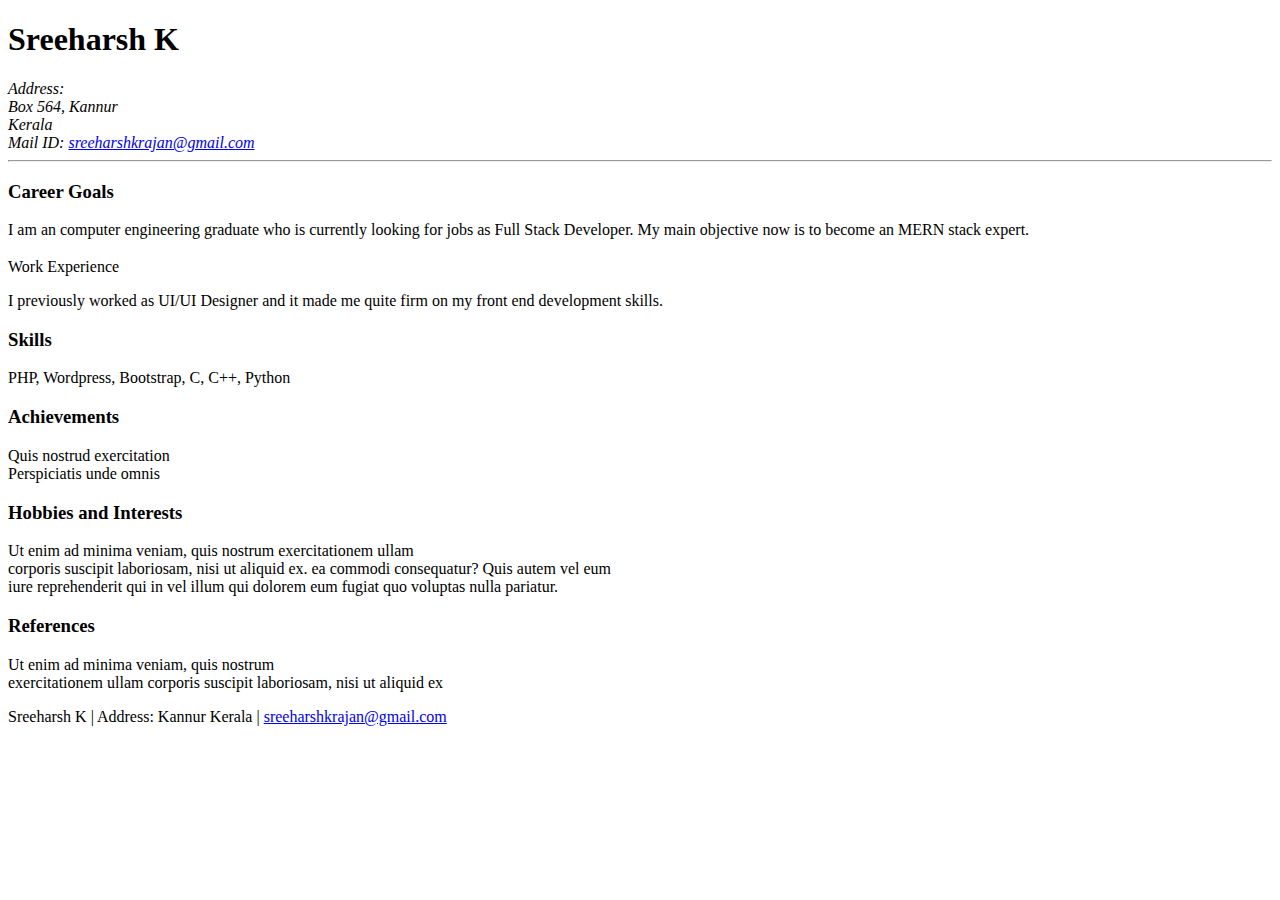
==== resume.html @ 1478b337 "Add files via upload" ====
<!DOCTYPE html>
<!--[if lt IE 7]>      <html class="no-js lt-ie9 lt-ie8 lt-ie7"> <![endif]-->
<!--[if IE 7]>         <html class="no-js lt-ie9 lt-ie8"> <![endif]-->
<!--[if IE 8]>         <html class="no-js lt-ie9"> <![endif]-->
<!--[if gt IE 8]>      <html class="no-js"> <!--<![endif]-->
<html>
  <head>
    <meta charset="utf-8" />
    <meta http-equiv="X-UA-Compatible" content="IE=edge" />
    <title></title>
    <meta name="description" content="" />
    <meta name="viewport" content="width=device-width, initial-scale=1" />
    <link rel="stylesheet" href="" />
  </head>
  <body>
    <!--[if lt IE 7]>
      <p class="browsehappy">
        You are using an <strong>outdated</strong> browser. Please
        <a href="#">upgrade your browser</a> to improve your experience.
      </p>
    <![endif]-->
    <header>
      <h1>Sreeharsh K</h1>
      <address>
        Address: <br />
        Box 564, Kannur<br />
        Kerala<br />
        Mail ID:
        <a href="mailto:sreeharshkrajan@gmail.com">sreeharshkrajan@gmail.com</a>
      </address>
    </header>
    <hr />
    <section>
      <h3>Career Goals</h3>
      <p>
        I am an computer engineering graduate who is currently looking for jobs
        as Full Stack Developer. My main objective now is to become an MERN
        stack expert.
      </p>
    </section>
    <section>
      <h3></h3>
      Work Experience
      <p>
        I previously worked as UI/UI Designer and it made me quite firm on my
        front end development skills.
      </p>
    </section>
    <section>
      <h3>Skills</h3>
      <p>PHP, Wordpress, Bootstrap, C, C++, Python</p>
    </section>
    <section>
      <h3>Achievements</h3>
      <p>
        Quis nostrud exercitation
        <br />
        Perspiciatis unde omnis
      </p>
    </section>
    <section>
      <h3>Hobbies and Interests</h3>
      <p>
        Ut enim ad minima veniam, quis nostrum exercitationem ullam<br />
        corporis suscipit laboriosam, nisi ut aliquid ex. ea commodi
        consequatur? Quis autem vel eum <br />iure reprehenderit qui in vel
        illum qui dolorem eum fugiat quo voluptas nulla pariatur.
      </p>
    </section>
    <section>
      <h3>References</h3>
      <p>
        Ut enim ad minima veniam, quis nostrum <br />
        exercitationem ullam corporis suscipit laboriosam, nisi ut aliquid ex
      </p>
    </section>
    <footer>
      <span>Sreeharsh K |

        Address: Kannur Kerala |
        <a href="mailto:sreeharshkrajan@gmail.com">sreeharshkrajan@gmail.com</a>
    </span>
    </footer>
    <script src="" async defer></script>
  </body>
</html>
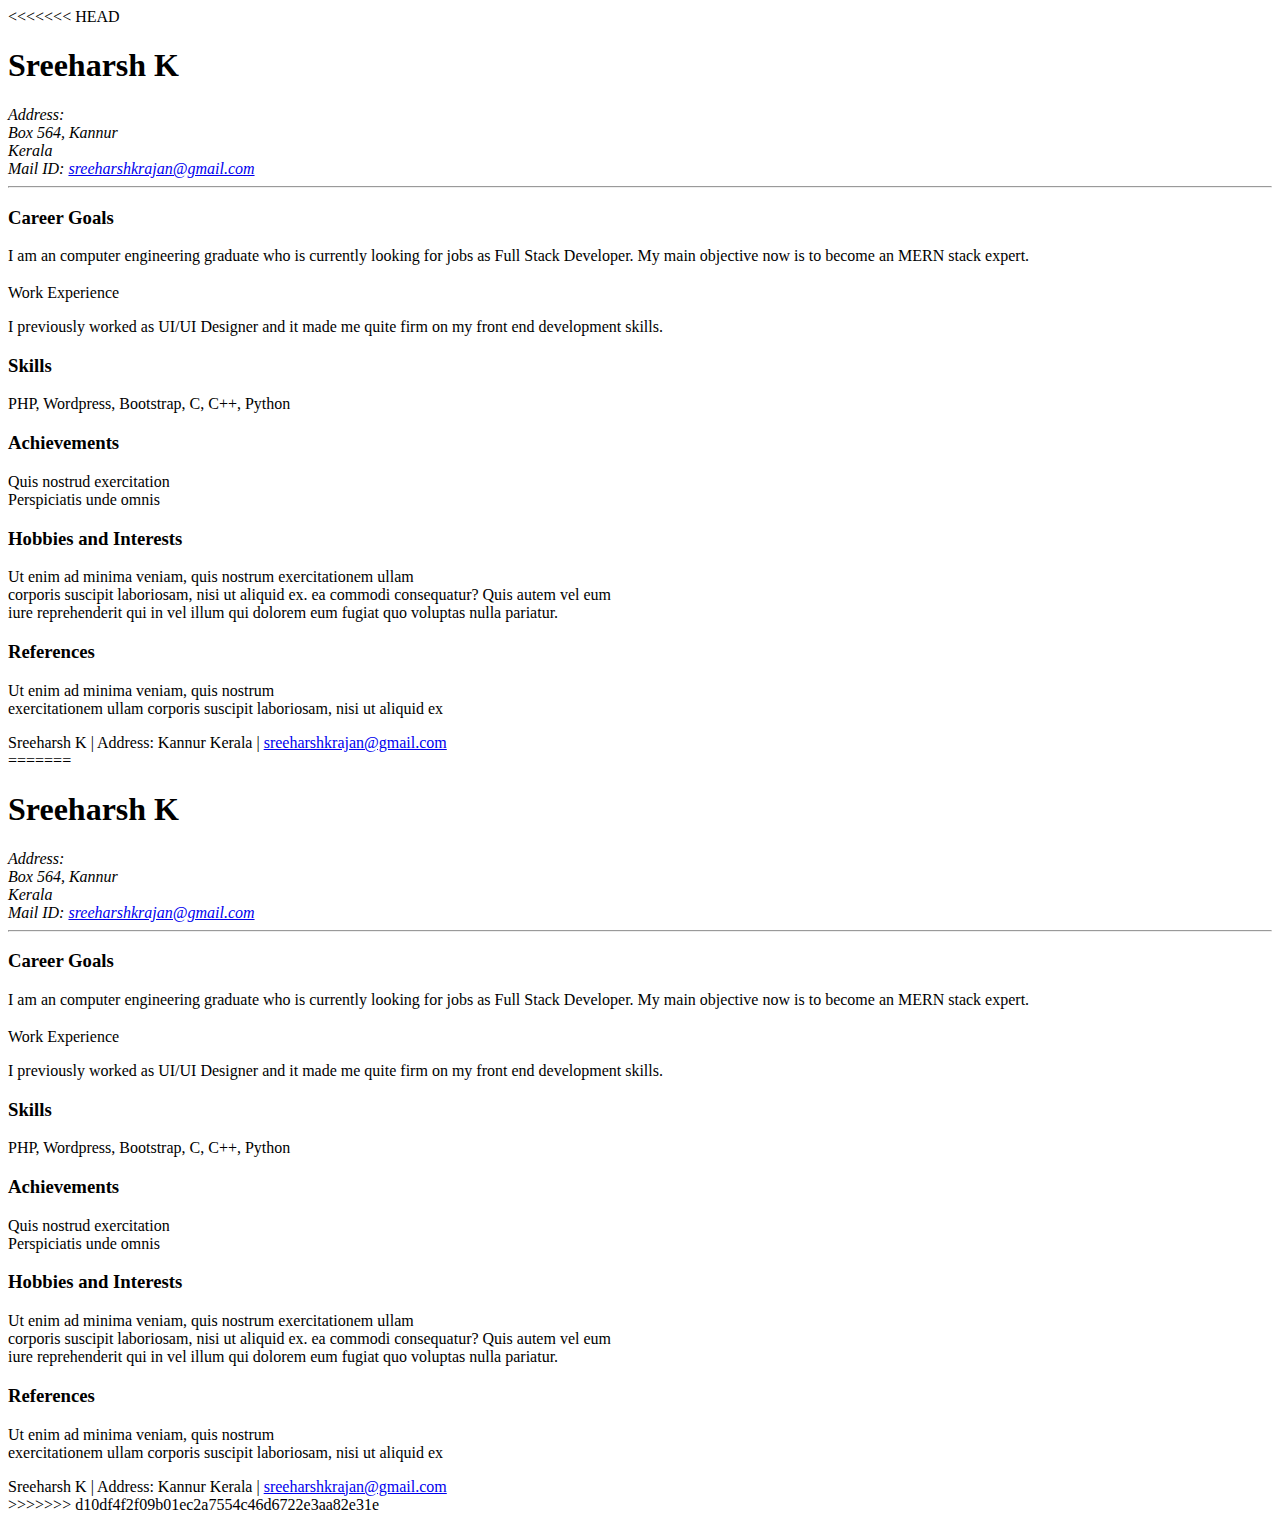
==== commit 098248d9: "Merge branch 'main' of https://github.com/sreeharshrajan/MyCaptainFullStackDevelopmentCourse into ma" ====
--- a/resume.html
+++ b/resume.html
@@ -1,86 +1,175 @@
-<!DOCTYPE html>
-<!--[if lt IE 7]>      <html class="no-js lt-ie9 lt-ie8 lt-ie7"> <![endif]-->
-<!--[if IE 7]>         <html class="no-js lt-ie9 lt-ie8"> <![endif]-->
-<!--[if IE 8]>         <html class="no-js lt-ie9"> <![endif]-->
-<!--[if gt IE 8]>      <html class="no-js"> <!--<![endif]-->
-<html>
-  <head>
-    <meta charset="utf-8" />
-    <meta http-equiv="X-UA-Compatible" content="IE=edge" />
-    <title></title>
-    <meta name="description" content="" />
-    <meta name="viewport" content="width=device-width, initial-scale=1" />
-    <link rel="stylesheet" href="" />
-  </head>
-  <body>
-    <!--[if lt IE 7]>
-      <p class="browsehappy">
-        You are using an <strong>outdated</strong> browser. Please
-        <a href="#">upgrade your browser</a> to improve your experience.
-      </p>
-    <![endif]-->
-    <header>
-      <h1>Sreeharsh K</h1>
-      <address>
-        Address: <br />
-        Box 564, Kannur<br />
-        Kerala<br />
-        Mail ID:
-        <a href="mailto:sreeharshkrajan@gmail.com">sreeharshkrajan@gmail.com</a>
-      </address>
-    </header>
-    <hr />
-    <section>
-      <h3>Career Goals</h3>
-      <p>
-        I am an computer engineering graduate who is currently looking for jobs
-        as Full Stack Developer. My main objective now is to become an MERN
-        stack expert.
-      </p>
-    </section>
-    <section>
-      <h3></h3>
-      Work Experience
-      <p>
-        I previously worked as UI/UI Designer and it made me quite firm on my
-        front end development skills.
-      </p>
-    </section>
-    <section>
-      <h3>Skills</h3>
-      <p>PHP, Wordpress, Bootstrap, C, C++, Python</p>
-    </section>
-    <section>
-      <h3>Achievements</h3>
-      <p>
-        Quis nostrud exercitation
-        <br />
-        Perspiciatis unde omnis
-      </p>
-    </section>
-    <section>
-      <h3>Hobbies and Interests</h3>
-      <p>
-        Ut enim ad minima veniam, quis nostrum exercitationem ullam<br />
-        corporis suscipit laboriosam, nisi ut aliquid ex. ea commodi
-        consequatur? Quis autem vel eum <br />iure reprehenderit qui in vel
-        illum qui dolorem eum fugiat quo voluptas nulla pariatur.
-      </p>
-    </section>
-    <section>
-      <h3>References</h3>
-      <p>
-        Ut enim ad minima veniam, quis nostrum <br />
-        exercitationem ullam corporis suscipit laboriosam, nisi ut aliquid ex
-      </p>
-    </section>
-    <footer>
-      <span>Sreeharsh K |
-
-        Address: Kannur Kerala |
-        <a href="mailto:sreeharshkrajan@gmail.com">sreeharshkrajan@gmail.com</a>
-    </span>
-    </footer>
-    <script src="" async defer></script>
-  </body>
-</html>
+<<<<<<< HEAD
+<!DOCTYPE html>
+<!--[if lt IE 7]>      <html class="no-js lt-ie9 lt-ie8 lt-ie7"> <![endif]-->
+<!--[if IE 7]>         <html class="no-js lt-ie9 lt-ie8"> <![endif]-->
+<!--[if IE 8]>         <html class="no-js lt-ie9"> <![endif]-->
+<!--[if gt IE 8]>      <html class="no-js"> <!--<![endif]-->
+<html>
+  <head>
+    <meta charset="utf-8" />
+    <meta http-equiv="X-UA-Compatible" content="IE=edge" />
+    <title></title>
+    <meta name="description" content="" />
+    <meta name="viewport" content="width=device-width, initial-scale=1" />
+    <link rel="stylesheet" href="" />
+  </head>
+  <body>
+    <!--[if lt IE 7]>
+      <p class="browsehappy">
+        You are using an <strong>outdated</strong> browser. Please
+        <a href="#">upgrade your browser</a> to improve your experience.
+      </p>
+    <![endif]-->
+    <header>
+      <h1>Sreeharsh K</h1>
+      <address>
+        Address: <br />
+        Box 564, Kannur<br />
+        Kerala<br />
+        Mail ID:
+        <a href="mailto:sreeharshkrajan@gmail.com">sreeharshkrajan@gmail.com</a>
+      </address>
+    </header>
+    <hr />
+    <section>
+      <h3>Career Goals</h3>
+      <p>
+        I am an computer engineering graduate who is currently looking for jobs
+        as Full Stack Developer. My main objective now is to become an MERN
+        stack expert.
+      </p>
+    </section>
+    <section>
+      <h3></h3>
+      Work Experience
+      <p>
+        I previously worked as UI/UI Designer and it made me quite firm on my
+        front end development skills.
+      </p>
+    </section>
+    <section>
+      <h3>Skills</h3>
+      <p>PHP, Wordpress, Bootstrap, C, C++, Python</p>
+    </section>
+    <section>
+      <h3>Achievements</h3>
+      <p>
+        Quis nostrud exercitation
+        <br />
+        Perspiciatis unde omnis
+      </p>
+    </section>
+    <section>
+      <h3>Hobbies and Interests</h3>
+      <p>
+        Ut enim ad minima veniam, quis nostrum exercitationem ullam<br />
+        corporis suscipit laboriosam, nisi ut aliquid ex. ea commodi
+        consequatur? Quis autem vel eum <br />iure reprehenderit qui in vel
+        illum qui dolorem eum fugiat quo voluptas nulla pariatur.
+      </p>
+    </section>
+    <section>
+      <h3>References</h3>
+      <p>
+        Ut enim ad minima veniam, quis nostrum <br />
+        exercitationem ullam corporis suscipit laboriosam, nisi ut aliquid ex
+      </p>
+    </section>
+    <footer>
+      <span>Sreeharsh K |
+
+        Address: Kannur Kerala |
+        <a href="mailto:sreeharshkrajan@gmail.com">sreeharshkrajan@gmail.com</a>
+    </span>
+    </footer>
+    <script src="" async defer></script>
+  </body>
+</html>
+=======
+<!DOCTYPE html>
+<!--[if lt IE 7]>      <html class="no-js lt-ie9 lt-ie8 lt-ie7"> <![endif]-->
+<!--[if IE 7]>         <html class="no-js lt-ie9 lt-ie8"> <![endif]-->
+<!--[if IE 8]>         <html class="no-js lt-ie9"> <![endif]-->
+<!--[if gt IE 8]>      <html class="no-js"> <!--<![endif]-->
+<html>
+  <head>
+    <meta charset="utf-8" />
+    <meta http-equiv="X-UA-Compatible" content="IE=edge" />
+    <title></title>
+    <meta name="description" content="" />
+    <meta name="viewport" content="width=device-width, initial-scale=1" />
+    <link rel="stylesheet" href="" />
+  </head>
+  <body>
+    <!--[if lt IE 7]>
+      <p class="browsehappy">
+        You are using an <strong>outdated</strong> browser. Please
+        <a href="#">upgrade your browser</a> to improve your experience.
+      </p>
+    <![endif]-->
+    <header>
+      <h1>Sreeharsh K</h1>
+      <address>
+        Address: <br />
+        Box 564, Kannur<br />
+        Kerala<br />
+        Mail ID:
+        <a href="mailto:sreeharshkrajan@gmail.com">sreeharshkrajan@gmail.com</a>
+      </address>
+    </header>
+    <hr />
+    <section>
+      <h3>Career Goals</h3>
+      <p>
+        I am an computer engineering graduate who is currently looking for jobs
+        as Full Stack Developer. My main objective now is to become an MERN
+        stack expert.
+      </p>
+    </section>
+    <section>
+      <h3></h3>
+      Work Experience
+      <p>
+        I previously worked as UI/UI Designer and it made me quite firm on my
+        front end development skills.
+      </p>
+    </section>
+    <section>
+      <h3>Skills</h3>
+      <p>PHP, Wordpress, Bootstrap, C, C++, Python</p>
+    </section>
+    <section>
+      <h3>Achievements</h3>
+      <p>
+        Quis nostrud exercitation
+        <br />
+        Perspiciatis unde omnis
+      </p>
+    </section>
+    <section>
+      <h3>Hobbies and Interests</h3>
+      <p>
+        Ut enim ad minima veniam, quis nostrum exercitationem ullam<br />
+        corporis suscipit laboriosam, nisi ut aliquid ex. ea commodi
+        consequatur? Quis autem vel eum <br />iure reprehenderit qui in vel
+        illum qui dolorem eum fugiat quo voluptas nulla pariatur.
+      </p>
+    </section>
+    <section>
+      <h3>References</h3>
+      <p>
+        Ut enim ad minima veniam, quis nostrum <br />
+        exercitationem ullam corporis suscipit laboriosam, nisi ut aliquid ex
+      </p>
+    </section>
+    <footer>
+      <span>Sreeharsh K |
+
+        Address: Kannur Kerala |
+        <a href="mailto:sreeharshkrajan@gmail.com">sreeharshkrajan@gmail.com</a>
+    </span>
+    </footer>
+    <script src="" async defer></script>
+  </body>
+</html>
+>>>>>>> d10df4f2f09b01ec2a7554c46d6722e3aa82e31e
